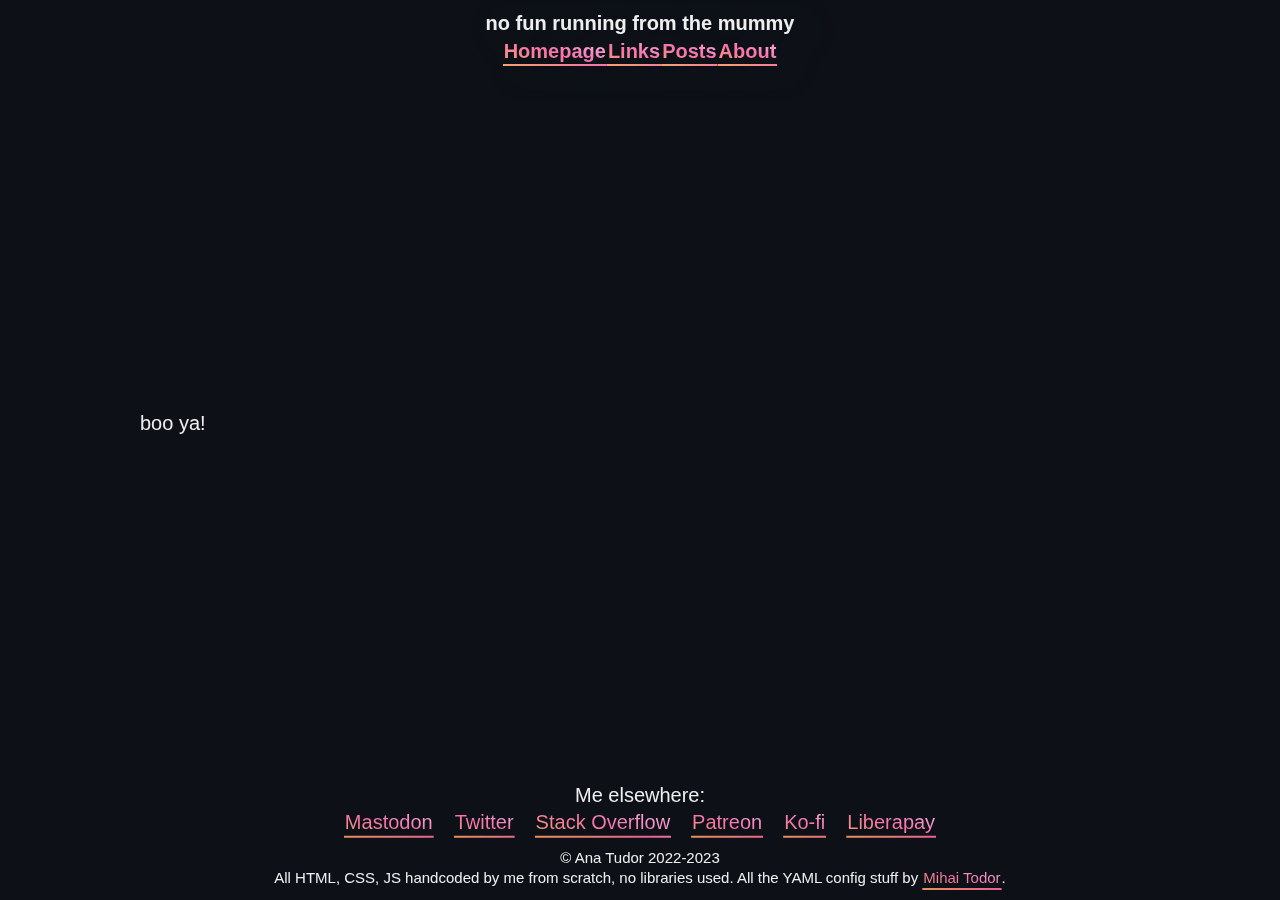
==== articles/index.html @ 11b60f50 "Update compiled files" ====
<!DOCTYPE html>
<html lang="en">
  <head>
    <meta http-equiv="Content-Type" content="text/html; charset=utf-8">
    <title>index</title>
    <link rel="stylesheet" href="/css/main.css">
  </head>
  <body>
    <header>
      <h1>no fun running from the mummy</h1>
      <nav><a href="/" title="back to homepage">Homepage</a><a href="/links.html" title="linky linky">Links</a><a href="#" title="posts archive">Posts</a><a href="#" title="who and why">About</a>
      </nav>
    </header>
    <main>
      <main>
        <p>boo ya!</p>
        <p></p>
      </main>
    </main>
    <footer>
      <section class="places">
        <p>Me elsewhere:</p>
        <ul>
          <li><a href="https://mastodon.social/@anatudor" target="_blank">Mastodon</a></li>
          <li><a href="https://twitter.com/anatudor" target="_blank">Twitter</a></li>
          <li><a href="https://stackoverflow.com/users/1397351/ana" target="_blank">Stack Overflow</a></li>
          <li><a href="https://www.patreon.com/anatudor" target="_blank">Patreon</a></li>
          <li><a href="https://ko-fi.com/anatudor" target="_blank">Ko-fi</a></li>
          <li><a href="https://liberapay.com/anatudor/" target="_blank">Liberapay</a></li>
        </ul>
      </section>
      <section class="credit">
        <p>© Ana Tudor 2022-2023</p>
        <p>All HTML, CSS, JS handcoded by me from scratch, no libraries used. All the YAML config stuff by <a href="https://github.com/mihaitodor" target="_blank">Mihai Todor</a>.</p>
      </section>
    </footer>
  </body>
</html>
---- css/main.css ----
* {
  margin: 0;
  padding: 0;
  max-width: 100%;
  background: transparent;
  color: inherit;
  font: inherit;
}

a {
  display: inline-block;
  position: relative;
  padding: 0 1px 1px;
  background: linear-gradient(16deg, #f5a46b, #f872aa, #f5bcf1);
  -webkit-background-clip: text;
  color: transparent;
  text-decoration: none;
}
a::after {
  position: absolute;
  inset: 0;
  background-image: inherit;
  clip-path: inset(calc((1 - var(--hl, 0)) * (100% - 2px)) 0 0);
  mix-blend-mode: difference;
  transition: clip-path 0.35s;
  content: "";
}
a:focus {
  outline: none;
}
a:hover, a:focus {
  --hl: 1 ;
}

html, body, h1 {
  display: grid;
}

html {
  min-height: 100%;
}

body {
  grid-template: max-content 1fr max-content/min(50em, 100%);
  justify-content: center;
  overflow-x: hidden;
  padding: 0.5em;
  background: #0d1117;
  color: #eee;
  font: 1.25em/1.375 ubuntu, trebuchet ms, arial, sans-serif;
}

header, footer {
  text-align: center;
}

header {
  font-weight: 900;
  filter: drop-shadow(13px 5px 13px #0d1117);
}

h1 span {
  --j: calc(1 - var(--i));
  --sgn: calc(2*var(--i) - 1);
  grid-area: 1/1;
  place-self: center;
  translate: calc(var(--sgn) * 4px) calc(var(--sgn) * -3px);
  color: hsla(0deg, 0%, 100%, 0.001);
  font-size: clamp(1em, 19vmin, 9em);
  --mask:
  	linear-gradient(8deg,
  			hsla(0, 0%, 0%, var(--j)) calc(50% - 1px),
  			hsla(0, 0%, 0%, var(--i)) calc(50% + 1px));
}
h1 span[aria-hidden]::after {
  background: linear-gradient(8deg, #fff 32%, #aaa calc(50% - 1px), #0d1117, #fff calc(50% + 1px));
  -webkit-background-clip: text;
  -webkit-mask: var(--mask);
  mask: var(--mask);
  content: var(--text);
}

main {
  align-self: center;
}

footer ul {
  display: flex;
  flex-wrap: wrap;
  justify-content: center;
  list-style: none;
  padding-bottom: 0.5em;
}
footer li {
  padding: 0 0.5em;
}

.credit {
  font-size: 0.75em;
}

/*# sourceMappingURL=main.css.map */
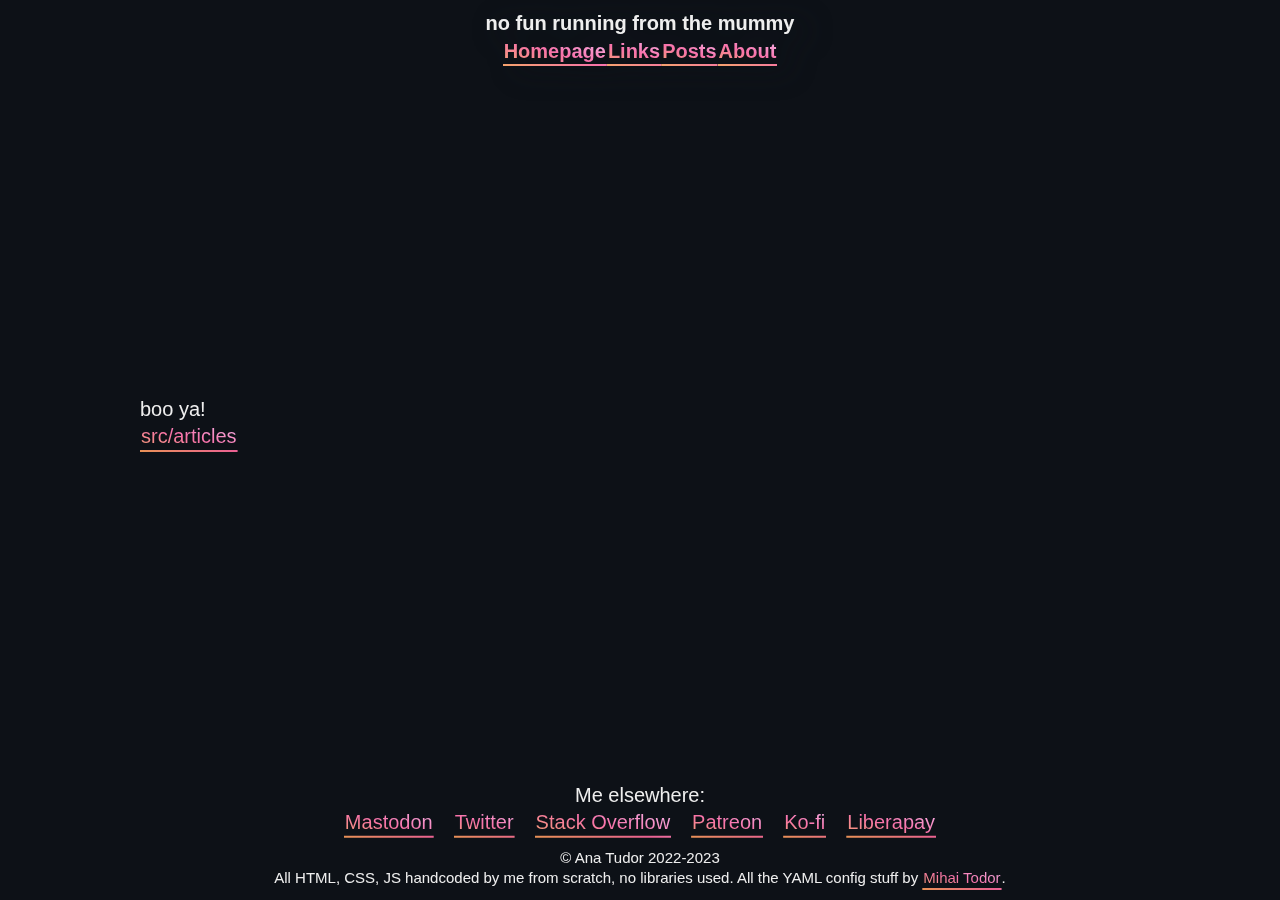
==== commit 5d4ce7c8: "Update compiled files" ====
--- a/articles/index.html
+++ b/articles/index.html
@@ -14,7 +14,7 @@
     <main>
       <main>
         <p>boo ya!</p>
-        <p></p>
+        <p><a href="articles/">src/articles</a></p>
       </main>
     </main>
     <footer>
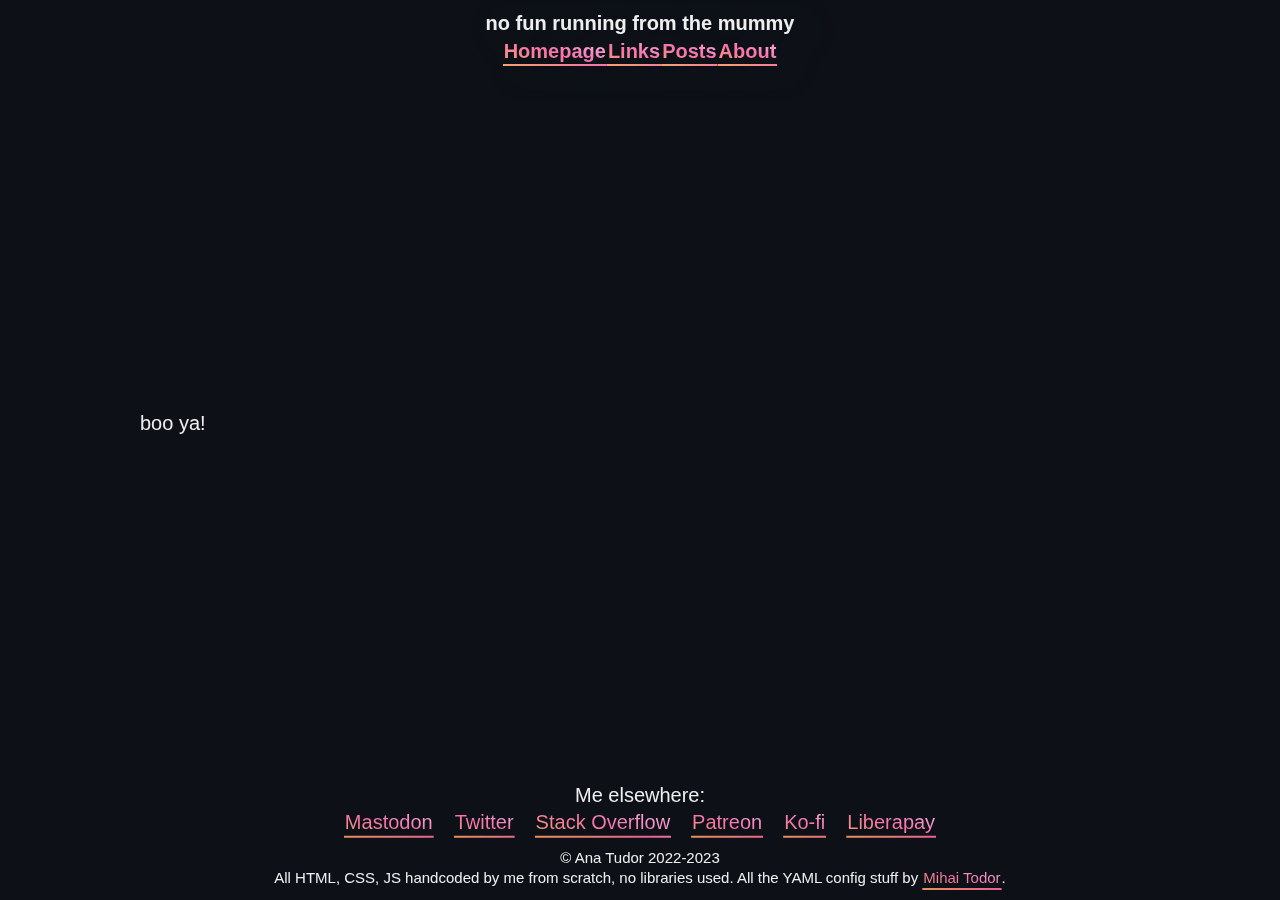
==== commit 22b4f1f1: "Update compiled files" ====
--- a/articles/index.html
+++ b/articles/index.html
@@ -14,7 +14,7 @@
     <main>
       <main>
         <p>boo ya!</p>
-        <p><a href="articles/">src/articles</a></p>
+        <p></p>
       </main>
     </main>
     <footer>
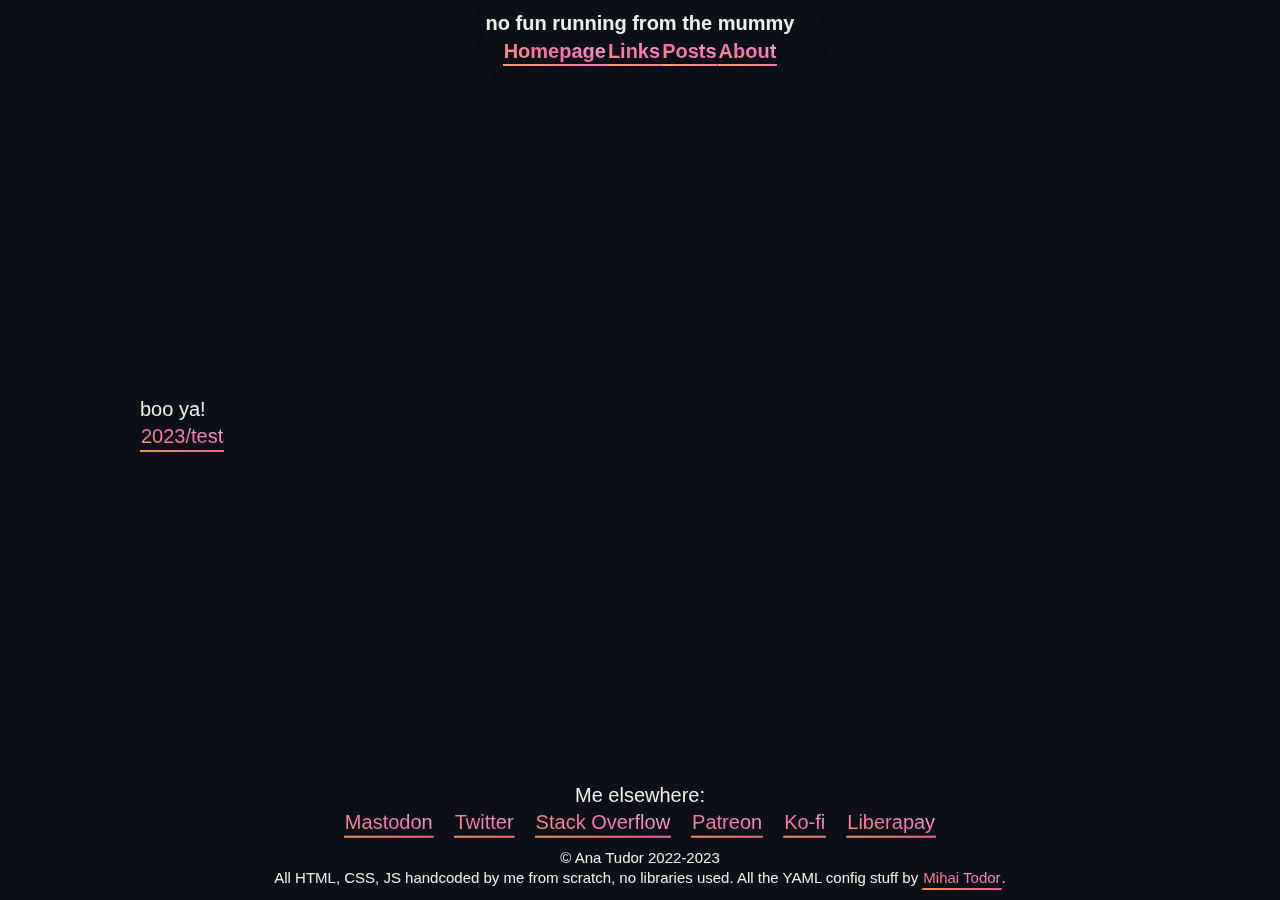
==== commit 72628094: "Update compiled files" ====
--- a/articles/index.html
+++ b/articles/index.html
@@ -14,7 +14,7 @@
     <main>
       <main>
         <p>boo ya!</p>
-        <p></p>
+        <p><a href="articles/2023/test/">2023/test</a></p>
       </main>
     </main>
     <footer>
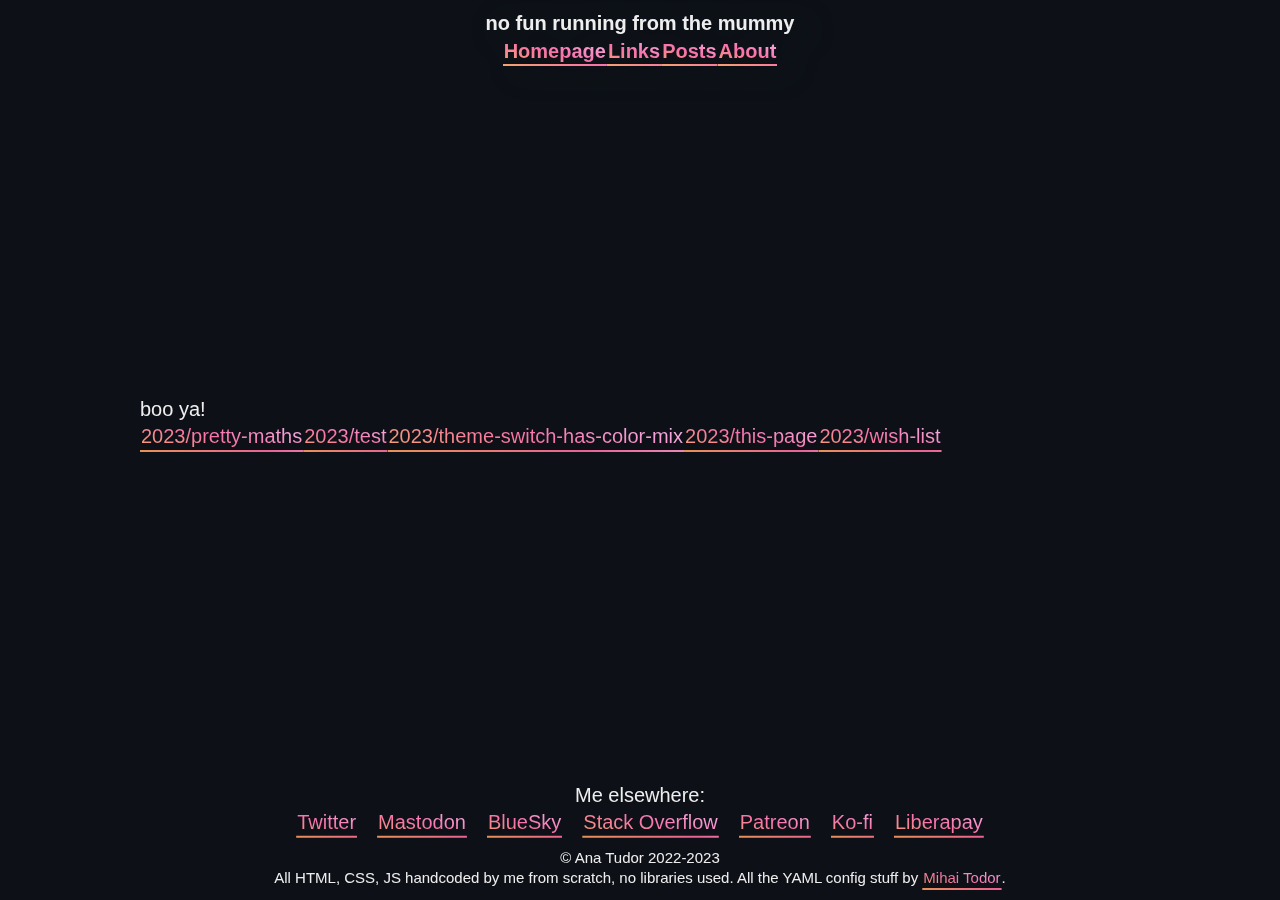
==== commit 64934351: "Update compiled files" ====
--- a/articles/index.html
+++ b/articles/index.html
@@ -14,15 +14,16 @@
     <main>
       <main>
         <p>boo ya!</p>
-        <p><a href="articles/2023/test/">2023/test</a></p>
+        <p><a href="2023/pretty-maths/">2023/pretty-maths</a><a href="2023/test/">2023/test</a><a href="2023/theme-switch-has-color-mix/">2023/theme-switch-has-color-mix</a><a href="2023/this-page/">2023/this-page</a><a href="2023/wish-list/">2023/wish-list</a></p>
       </main>
     </main>
     <footer>
       <section class="places">
         <p>Me elsewhere:</p>
         <ul>
+          <li><a href="https://twitter.com/anatudor" target="_blank">Twitter</a></li>
           <li><a href="https://mastodon.social/@anatudor" target="_blank">Mastodon</a></li>
-          <li><a href="https://twitter.com/anatudor" target="_blank">Twitter</a></li>
+          <li><a href="https://bsky.app/profile/anatudor.bsky.social" target="_blank">BlueSky</a></li>
           <li><a href="https://stackoverflow.com/users/1397351/ana" target="_blank">Stack Overflow</a></li>
           <li><a href="https://www.patreon.com/anatudor" target="_blank">Patreon</a></li>
           <li><a href="https://ko-fi.com/anatudor" target="_blank">Ko-fi</a></li>
--- a/css/main.css
+++ b/css/main.css
@@ -65,12 +65,15 @@
   grid-area: 1/1;
   place-self: center;
   translate: calc(var(--sgn) * 4px) calc(var(--sgn) * -3px);
-  color: hsla(0deg, 0%, 100%, 0.001);
+  color: hsla(0, 0%, 100%, 0.001);
   font-size: clamp(1em, 19vmin, 9em);
   --mask:
   	linear-gradient(8deg,
   			hsla(0, 0%, 0%, var(--j)) calc(50% - 1px),
   			hsla(0, 0%, 0%, var(--i)) calc(50% + 1px));
+}
+h1 span[aria-hidden] {
+  pointer-events: none;
 }
 h1 span[aria-hidden]::after {
   background: linear-gradient(8deg, #fff 32%, #aaa calc(50% - 1px), #0d1117, #fff calc(50% + 1px));
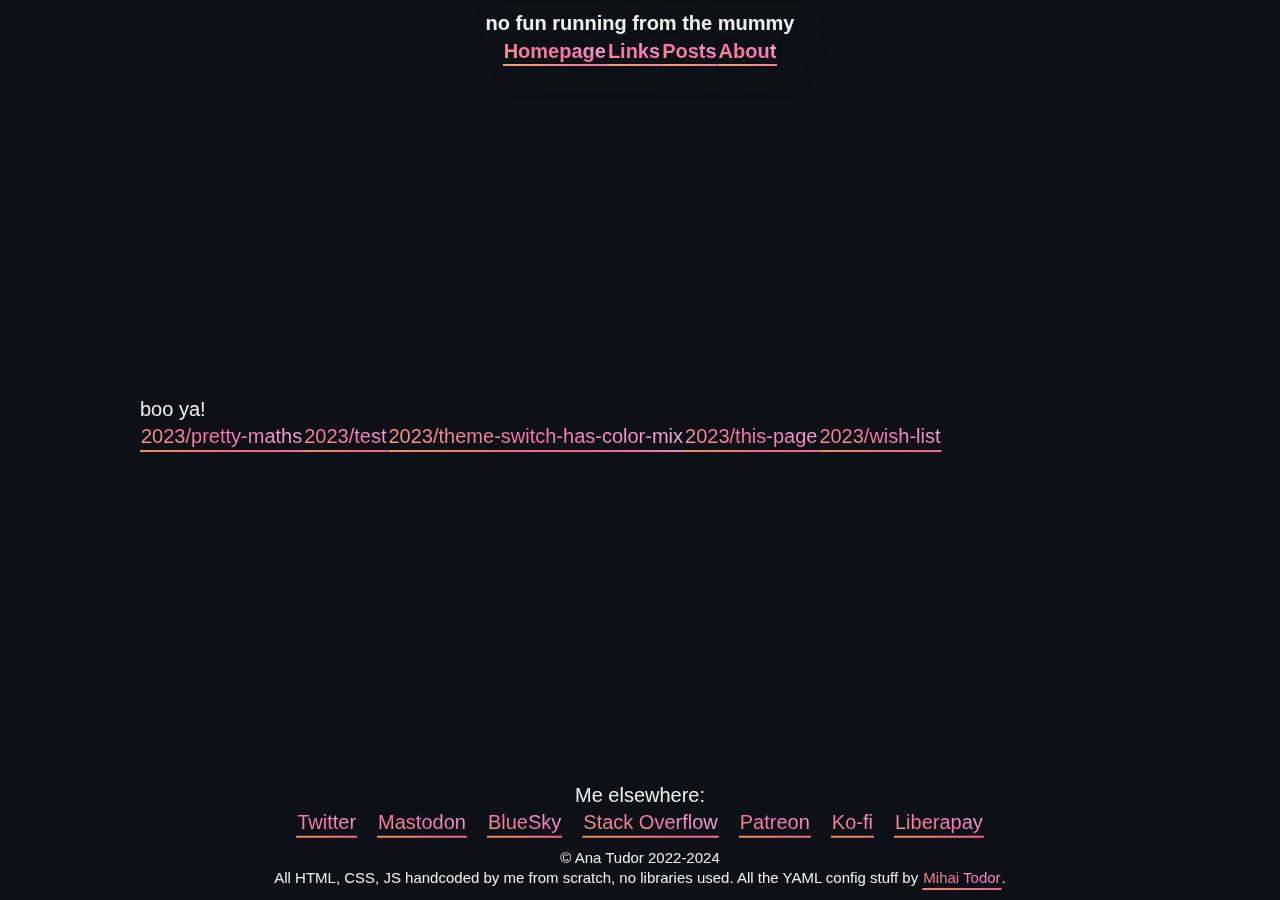
==== commit 9f3f53e2: "Update compiled files" ====
--- a/articles/index.html
+++ b/articles/index.html
@@ -31,7 +31,7 @@
         </ul>
       </section>
       <section class="credit">
-        <p>© Ana Tudor 2022-2023</p>
+        <p>© Ana Tudor 2022-2024</p>
         <p>All HTML, CSS, JS handcoded by me from scratch, no libraries used. All the YAML config stuff by <a href="https://github.com/mihaitodor" target="_blank">Mihai Todor</a>.</p>
       </section>
     </footer>
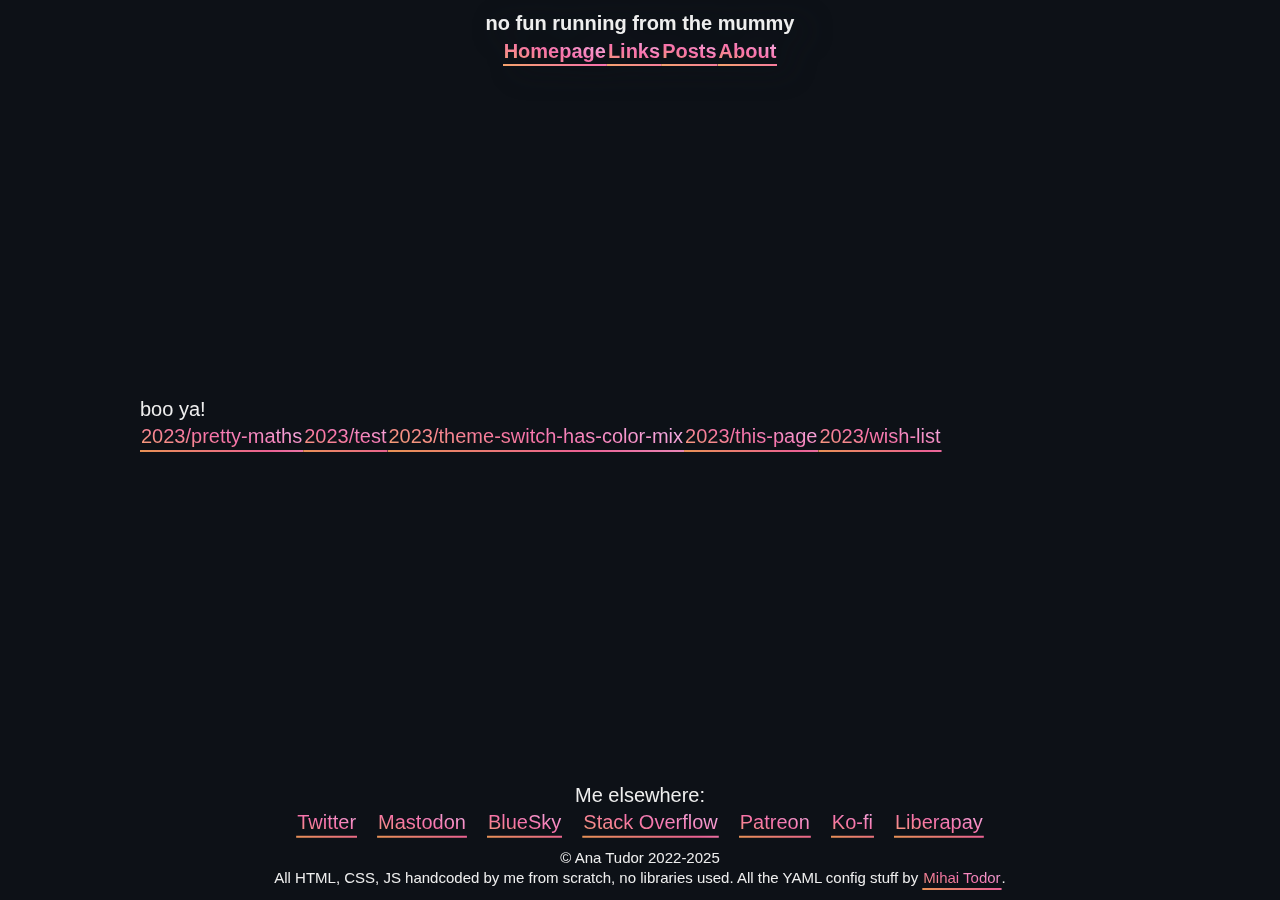
==== commit 0124dc2b: "Update compiled files" ====
--- a/articles/index.html
+++ b/articles/index.html
@@ -31,7 +31,7 @@
         </ul>
       </section>
       <section class="credit">
-        <p>© Ana Tudor 2022-2024</p>
+        <p>© Ana Tudor 2022-2025</p>
         <p>All HTML, CSS, JS handcoded by me from scratch, no libraries used. All the YAML config stuff by <a href="https://github.com/mihaitodor" target="_blank">Mihai Todor</a>.</p>
       </section>
     </footer>
